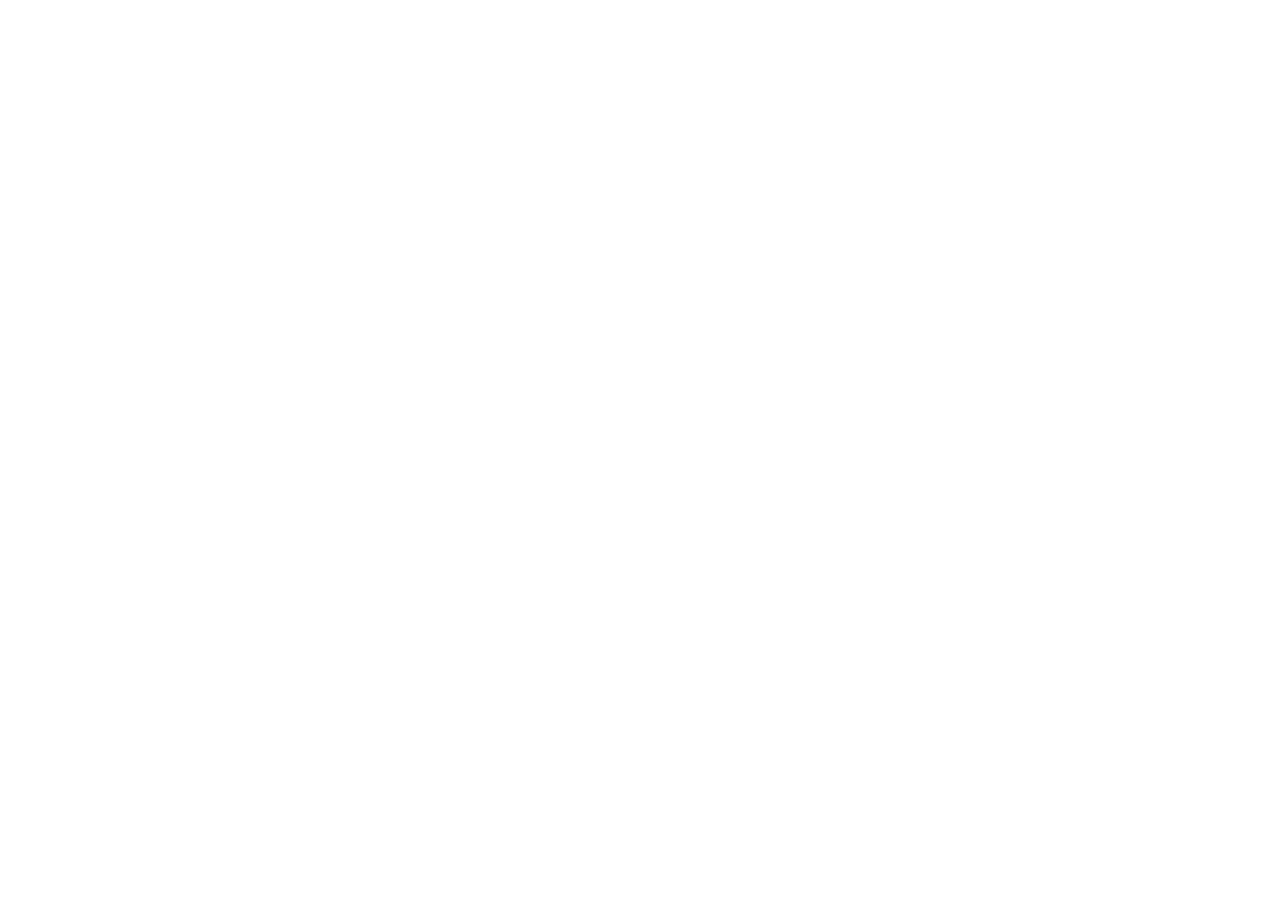
==== index.html @ e3fb9b41 "Initial commit" ====
<!DOCTYPE html>
<html lang="en">
<head>
    <meta charset="UTF-8">
    <meta http-equiv="X-UA-Compatible" content="IE=edge">
    <meta name="viewport" content="width=device-width, initial-scale=1.0">
    <title>Rock, paper, scissors</title>
</head>
<body>
    <script src="index.js"></script>
</body>
</html>
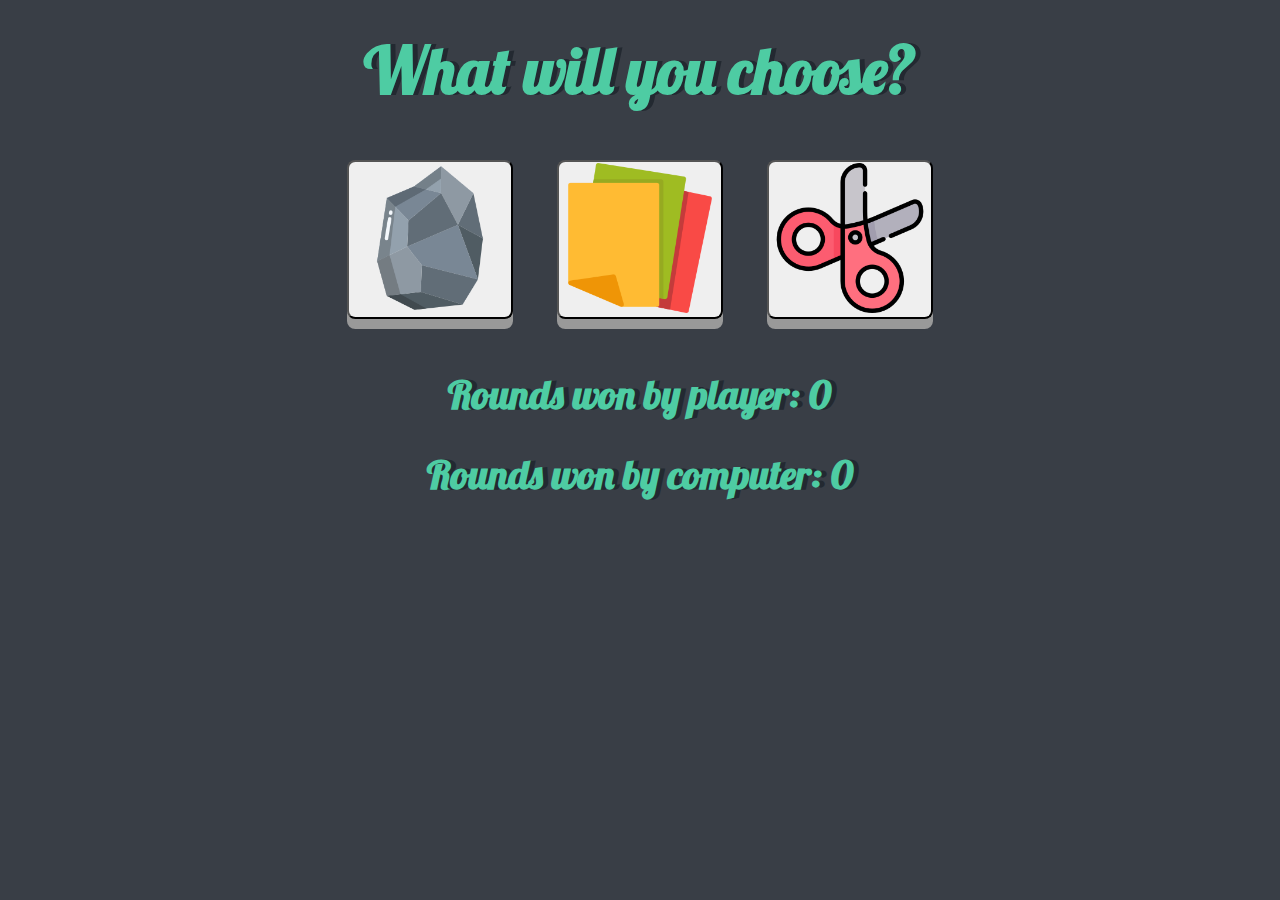
==== commit 493db026: "improved functionality" ====
--- a/index.html
+++ b/index.html
@@ -5,8 +5,26 @@
     <meta http-equiv="X-UA-Compatible" content="IE=edge">
     <meta name="viewport" content="width=device-width, initial-scale=1.0">
     <title>Rock, paper, scissors</title>
+    <link rel="stylesheet" href="style.css">
+    <link href="https://fonts.googleapis.com/css?family=Indie+Flower|Lobster" rel="stylesheet">
 </head>
 <body>
+    <div class="container">
+        <h1 id="header">What will you choose?</h1>
+        <button id="rock" onclick="">
+            <img src="/001-rock.png" alt="rock-img">
+        </button>
+        <button id="paper" onclick="">
+            <img src="/002-paper.png" alt="paper-img">
+        </button>
+        <button id="scissors" onclick="">
+            <img src="/003-scissors.png" alt="scissors-img">
+        </button>
+        <div id="result">
+            <h3 id="playerWon"> Rounds won by player: 0</h3>
+            <h3 id="computerWon"> Rounds won by computer: 0</h3>
+        </div>
+    </div>
     <script src="index.js"></script>
 </body>
 </html>--- a/style.css
+++ b/style.css
@@ -0,0 +1,35 @@
+.container{
+    width: 70%;
+    margin: auto;
+    text-align: center;
+}
+img{
+    height: 150px; 
+    cursor: pointer;
+}
+button{
+    box-shadow: 0 10px #999999;
+    border-radius: 5%;
+    margin: 20px;
+}
+body{
+    background-color: #393E46;
+}
+h1{
+    font-size: 4rem;
+}
+h3{
+    font-size: 2.5rem;
+}
+h1, h3{
+    margin: 30px;
+    font-family: 'Lobster', cursive;
+    text-shadow: 5px 0 #232931;
+    color: #4ECCA3;
+}
+button:active{
+    transform: translateY(4px);
+}
+button:hover{
+    background-color: #999998;
+}